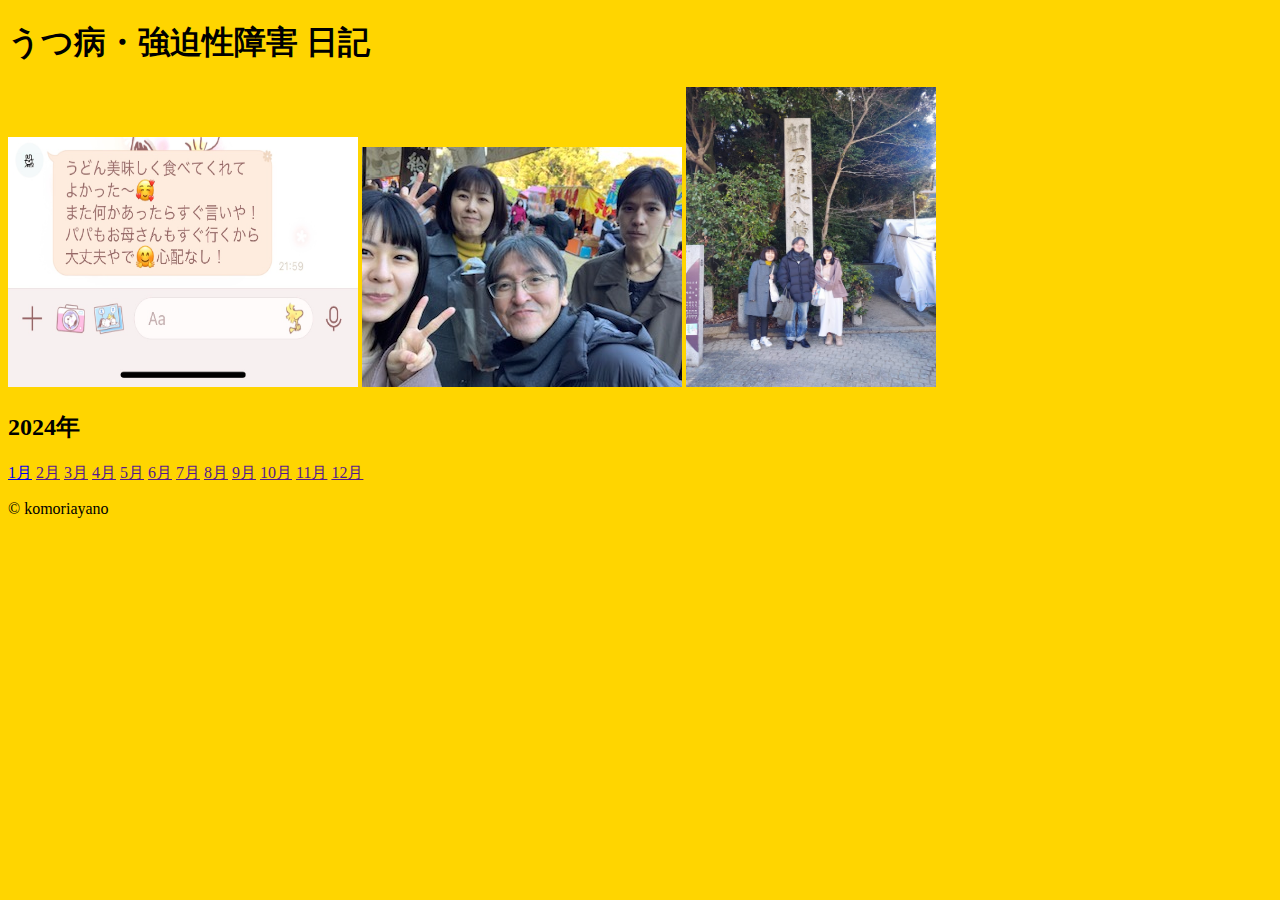
==== index.html @ 51bcfe6a "0117" ====
<!DOCTYPE html>
<html>
  <head>
        <title>小森綾乃</title>
        <meta name="description" content="うつ病・強迫性障害">
        <meta charset="utf-8">
        <link rel="stylesheet" href="stylesheet.css">
    </head>
    <body>
        <header>
            <h1>うつ病・強迫性障害 日記</h1>
                <img src="images/mama.jpeg" alt="ママライン" width="350" height="250">
                <img src="images/temple1.jpeg" alt="石清水八幡宮1">
                <img src="images/temple2.jpeg" alt="石清水八幡宮2" width="250" height="300">
         </header>
         <h2>2024年</h2>
         <a href="file:///C:/Users/ayano/OneDrive/%E3%83%87%E3%82%B9%E3%82%AF%E3%83%88%E3%83%83%E3%83%97/2024%E5%B9%B41%E6%9C%88/index.html">1月</a>
         <a href="">2月</a>
         <a href="">3月</a>
         <a href="">4月</a>
         <a href="">5月</a>
         <a href="">6月</a>
         <a href="">7月</a>
         <a href="">8月</a>
         <a href="">9月</a>
         <a href="">10月</a>
         <a href="">11月</a>
         <a href="">12月</a>
        <footer> 
            <p>&copy; komoriayano</p> 
         </footer>
   </body>
</html>
---- stylesheet.css ----
body {
    background-color: rgb(255, 213, 0);
    }
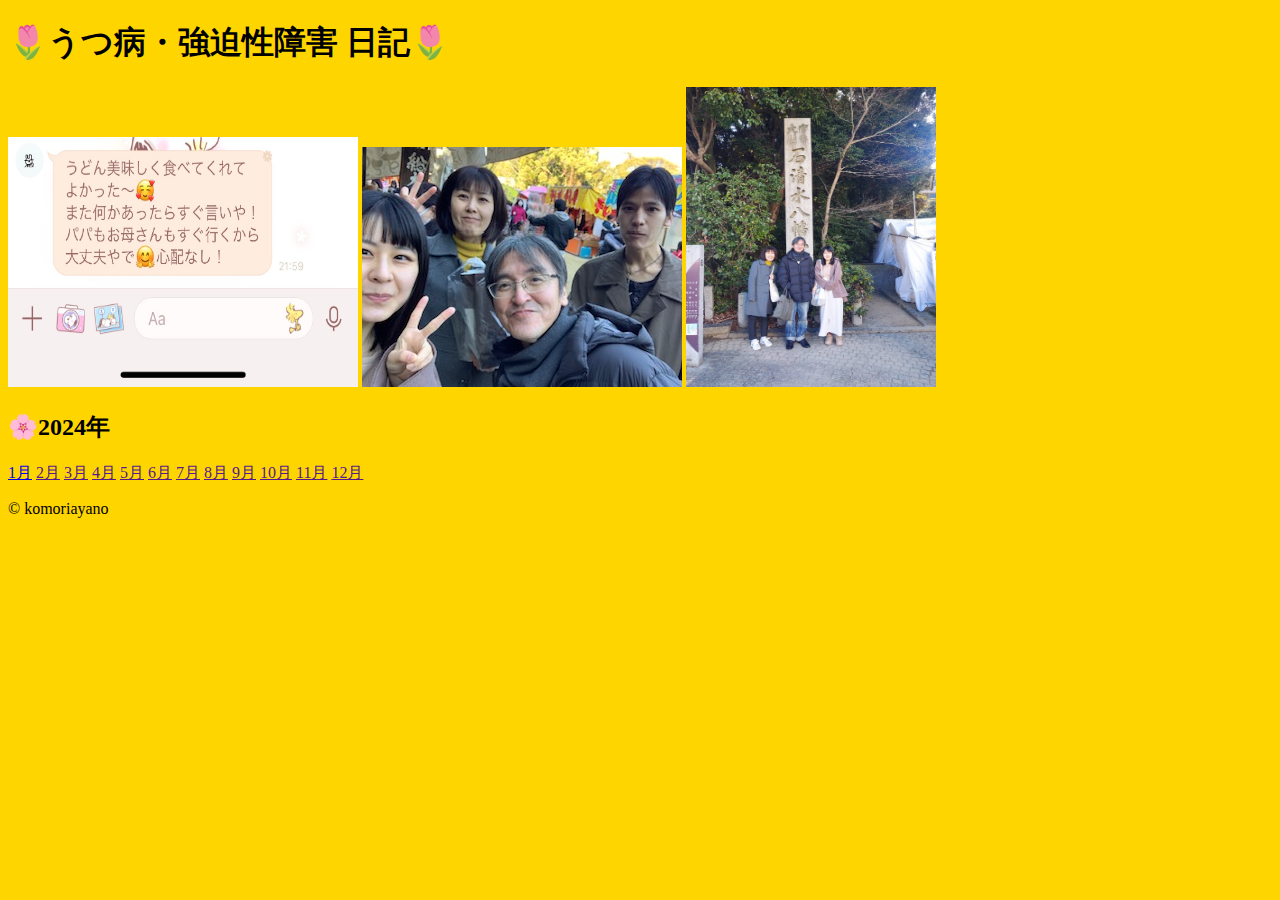
==== commit 44797760: "0129" ====
--- a/index.html
+++ b/index.html
@@ -8,13 +8,13 @@
     </head>
     <body>
         <header>
-            <h1>うつ病・強迫性障害 日記</h1>
+            <h1>🌷うつ病・強迫性障害 日記🌷</h1>
                 <img src="images/mama.jpeg" alt="ママライン" width="350" height="250">
                 <img src="images/temple1.jpeg" alt="石清水八幡宮1">
                 <img src="images/temple2.jpeg" alt="石清水八幡宮2" width="250" height="300">
          </header>
-         <h2>2024年</h2>
-         <a href="file:///C:/Users/ayano/OneDrive/%E3%83%87%E3%82%B9%E3%82%AF%E3%83%88%E3%83%83%E3%83%97/2024%E5%B9%B41%E6%9C%88/index.html">1月</a>
+         <h2>🌸2024年</h2>
+         <a href="file:///C:/Users/ayano/OneDrive/%E3%83%87%E3%82%B9%E3%82%AF%E3%83%88%E3%83%83%E3%83%97/diary/january.html">1月</a>
          <a href="">2月</a>
          <a href="">3月</a>
          <a href="">4月</a>
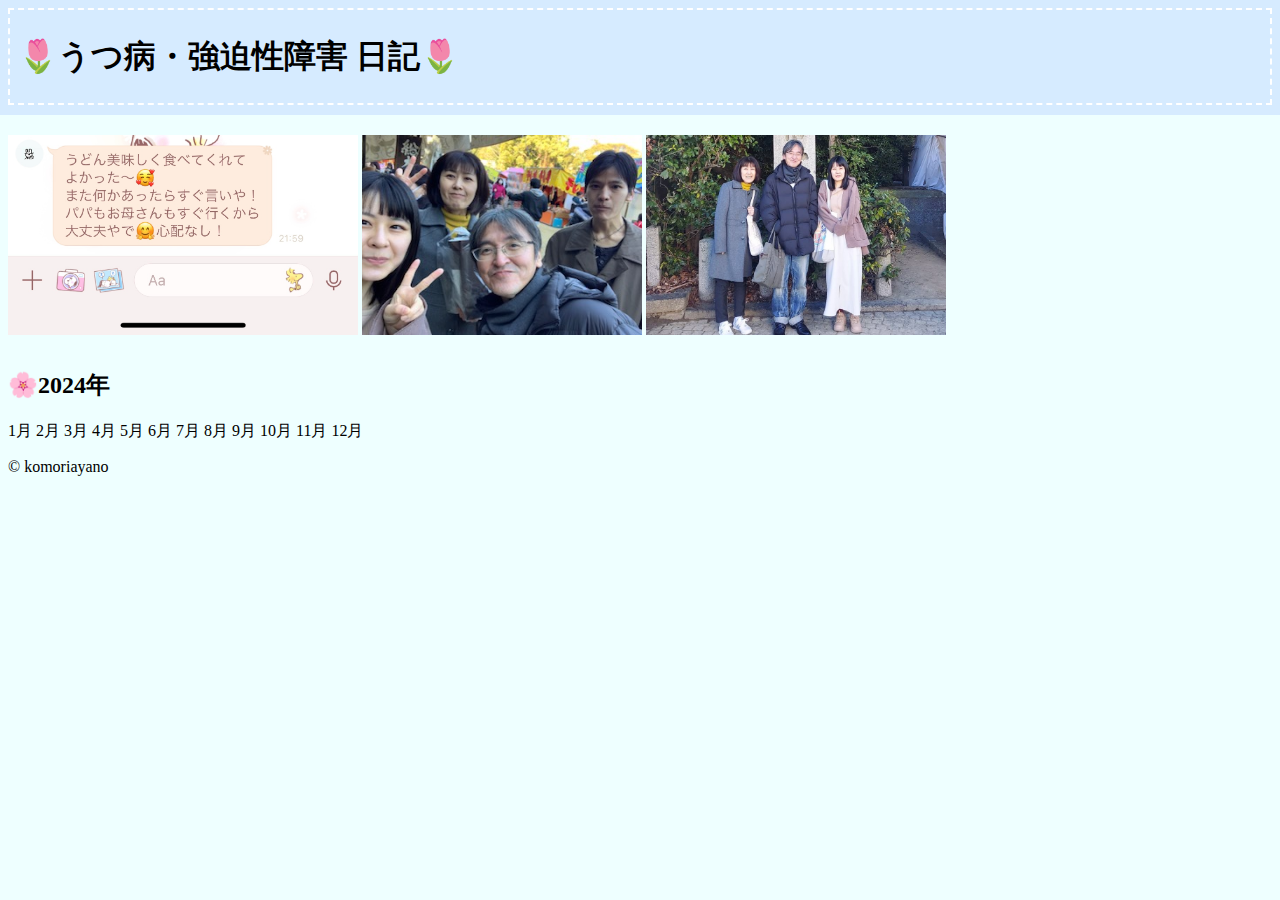
==== commit c0f33471: "0202" ====
--- a/index.html
+++ b/index.html
@@ -8,14 +8,19 @@
     </head>
     <body>
         <header>
+            <div class="box">
             <h1>🌷うつ病・強迫性障害 日記🌷</h1>
-                <img src="images/mama.jpeg" alt="ママライン" width="350" height="250">
-                <img src="images/temple1.jpeg" alt="石清水八幡宮1">
-                <img src="images/temple2.jpeg" alt="石清水八幡宮2" width="250" height="300">
+            </div>
+            <div class="pictures">
+                <img src="images/mama.jpeg" alt="ママライン" width="350" height="200">
+                <img src="images/temple1.jpeg" alt="石清水八幡宮1" width="280" height="200">
+                <img src="images/temple2.jpeg" alt="石清水八幡宮2" width="300" height="200">
+            </div>
          </header>
          <h2>🌸2024年</h2>
+         <div class="manth">
          <a href="file:///C:/Users/ayano/OneDrive/%E3%83%87%E3%82%B9%E3%82%AF%E3%83%88%E3%83%83%E3%83%97/diary/january.html">1月</a>
-         <a href="">2月</a>
+         <a href="file:///C:/Users/ayano/OneDrive/%E3%83%87%E3%82%B9%E3%82%AF%E3%83%88%E3%83%83%E3%83%97/diary/february.html">2月</a>
          <a href="">3月</a>
          <a href="">4月</a>
          <a href="">5月</a>
@@ -26,6 +31,7 @@
          <a href="">10月</a>
          <a href="">11月</a>
          <a href="">12月</a>
+         </div>
         <footer> 
             <p>&copy; komoriayano</p> 
          </footer>
--- a/stylesheet.css
+++ b/stylesheet.css
@@ -1,3 +1,20 @@
 body {
-    background-color: rgb(255, 213, 0);
-    }+    background-color: #EEFFFF;
+    }
+
+.box {
+    padding: 0.2em 0.5em;
+    background-color: #d6ebff;
+    box-shadow: 0px 0px 0px 10px #d6ebff;
+    border: dashed 2px white;
+}
+
+.pictures {
+    margin-top: 30px;
+    margin-bottom: 30px;
+}
+
+a {
+    text-decoration: none;
+    color: black;
+}